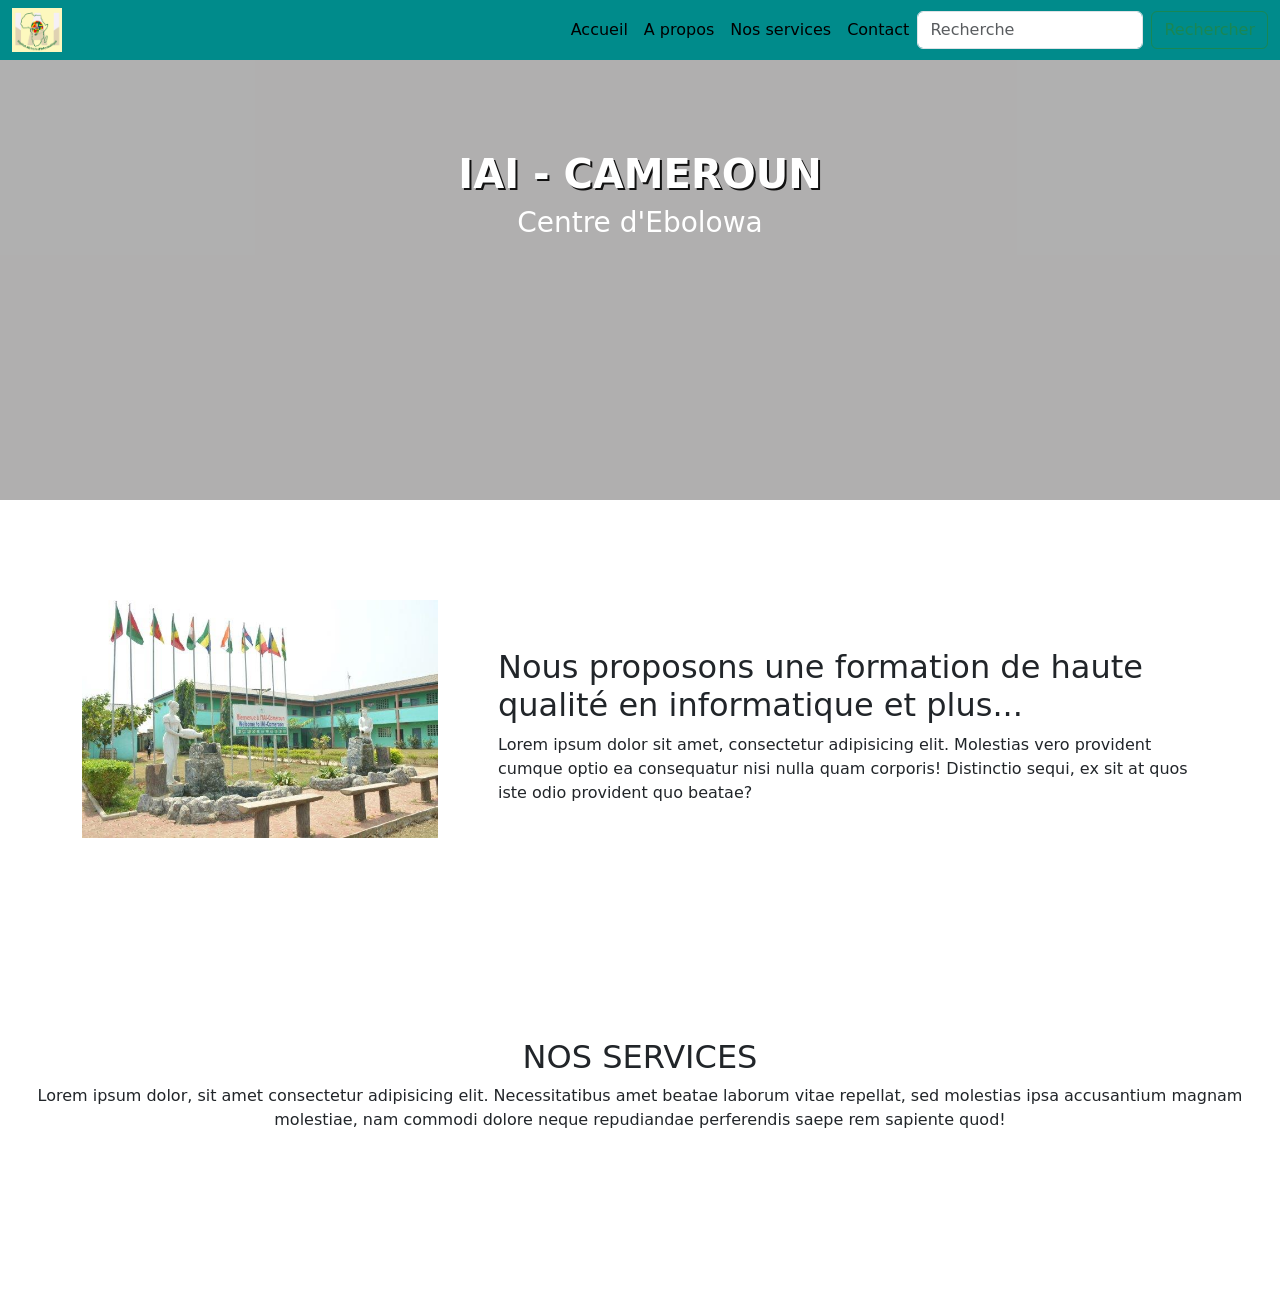
==== SR1/index.html @ b744d382 "Add files via upload" ====
<!DOCTYPE html>
<html lang="en">
<head>
    <meta charset="UTF-8">
    <meta name="viewport" content="width=device-width, initial-scale=1.0">
    <title>Accueil | IAI - EBOLOWA</title>
    <!-- Liens CSS de Bootstrap-->
    <link href="https://cdn.jsdelivr.net/npm/bootstrap@5.3.3/dist/css/bootstrap.min.css" rel="stylesheet" integrity="sha384-QWTKZyjpPEjISv5WaRU9OFeRpok6YctnYmDr5pNlyT2bRjXh0JMhjY6hW+ALEwIH" crossorigin="anonymous">
    <link rel="shortcut icon" href="ressources/images/Logo IAI.png"> <!--Insertion du FavIcon-->
    <!--Fichiers css-->
    <link href="css/style.css" rel="stylesheet"> 
    <link href="css/style2.css" rel="stylesheet">
  </head>
<body>
     <!-- Création de la barre de navigation-->
     <nav class="navbar navbar-expand-lg fixed-top" style="background-color: darkcyan;">
        <div class="container-fluid">
          <img src="ressources/images/Logo IAI.png" alt="Logo IAI" width="50" height="44">
          <button class="navbar-toggler" type="button" data-bs-toggle="collapse" data-bs-target="#navbarSupportedContent" aria-controls="navbarSupportedContent" aria-expanded="false" aria-label="Toggle navigation">
            <span class="navbar-toggler-icon"></span>
          </button>
          <div class="collapse navbar-collapse" id="navbarSupportedContent">
            <ul class="navbar-nav ms-auto mb-2 mb-lg-0">
              <li class="nav-item">
                <a class="nav-link active" aria-current="page" href="#">Accueil</a>
              </li>
              <li class="nav-item">
                <a class="nav-link active" aria-current="page" href="#apropos">A propos</a>
              </li>
              <li class="nav-item">
                <a class="nav-link active" aria-current="page" href="#">Nos services</a>
              </li>
              <li class="nav-item">
                <a class="nav-link active" aria-current="page" href="#">Contact</a>
              </li>
            </ul>
            <form class="d-flex" role="search">
              <input class="form-control me-2" type="search" placeholder="Recherche" aria-label="Search">
              <button class="btn btn-outline-success" type="submit">Rechercher</button>
            </form>
          </div>
        </div>
      </nav>
      <!--Configuration du Header-->
      <header>
        <div class="overlay"></div>
      <video autoplay muted loop>
        <source src="ressources/Keyboard - 1046.mp4" type="video/mp4">
      </video>
      <h1>iai - cameroun</h1>
      <h3>Centre d'Ebolowa</h3>
    </header>
    <!--Fin Configuration du Header-->

    <!--Configuration des sections-->
         <!--Configuration de la section A propos-->
            <section id="apropos" class="about section-padding">
              <div class="container">
                <div class="row">
                  <div class="col-lg-4 col-md-12 col-12">
                    <div class="about-img">
                      <img src="ressources/images/iai_building.jpeg" alt="bâtiment IAI" class="img-fluid">
                    </div>
                  </div>
                  <div class="col-lg-8 col-md-12 ps-lg-5 mt-md-5">
                    <div class="about-text">
                      <h2>Nous proposons une formation de haute qualité en informatique et plus...</h2>
                      <p>Lorem ipsum dolor sit amet, consectetur adipisicing elit. Molestias vero provident cumque optio ea consequatur nisi nulla quam corporis! Distinctio sequi, ex sit at quos iste odio provident quo beatae?</p>
                    </div>
                  </div>
                </div>
              </div>
            </section>
       <!--Fin de la section A propos-->

        <!--Configuration de la section 'Nos services'-->
            <section class=" services section-padding" id="services">
              <div class="col-md-12">
                <div class="section-header text-center pb-5">
                  <h2>NOS SERVICES</h2>
                  <p>Lorem ipsum dolor, sit amet consectetur adipisicing elit. Necessitatibus amet beatae laborum vitae repellat, sed molestias ipsa accusantium magnam molestiae, nam commodi dolore neque repudiandae perferendis saepe rem sapiente quod!</p>
                </div>
              </div>

            </section>

        <!--Fin Configuration de la section 'Nos services'-->
    <!-- Liens Javascript de Bootstrap-->
 <script src="https://cdn.jsdelivr.net/npm/bootstrap@5.3.3/dist/js/bootstrap.bundle.min.js" integrity="sha384-YvpcrYf0tY3lHB60NNkmXc5s9fDVZLESaAA55NDzOxhy9GkcIdslK1eN7N6jIeHz" crossorigin="anonymous"></script>
</body>
 
</html>
---- SR1/css/style.css ----
header
{
    position: relative;
    z-index: 1;
    height: 500px;
    padding-top: 150px;
    text-align: center;
}
header .overlay
{
    position: absolute;
    z-index: -1;
    inset: 0 ;
    background-color: #302f2f61; 
}
header video
{
    position: absolute;
    z-index: -2;
    top: 0;
    left: 0;
    width: 100%;
    height: 100%;
    object-fit: cover;
}
header h1
{
    color: white;
    font-weight: 800;
    font-size: 94;
    text-shadow: 2px 2px 0px #111;
    text-transform: uppercase;
}
header h3
{
    color: white;
    font-size: 94;
}
---- SR1/css/style2.css ----
.section-padding
{
    padding: 100px 0;
}
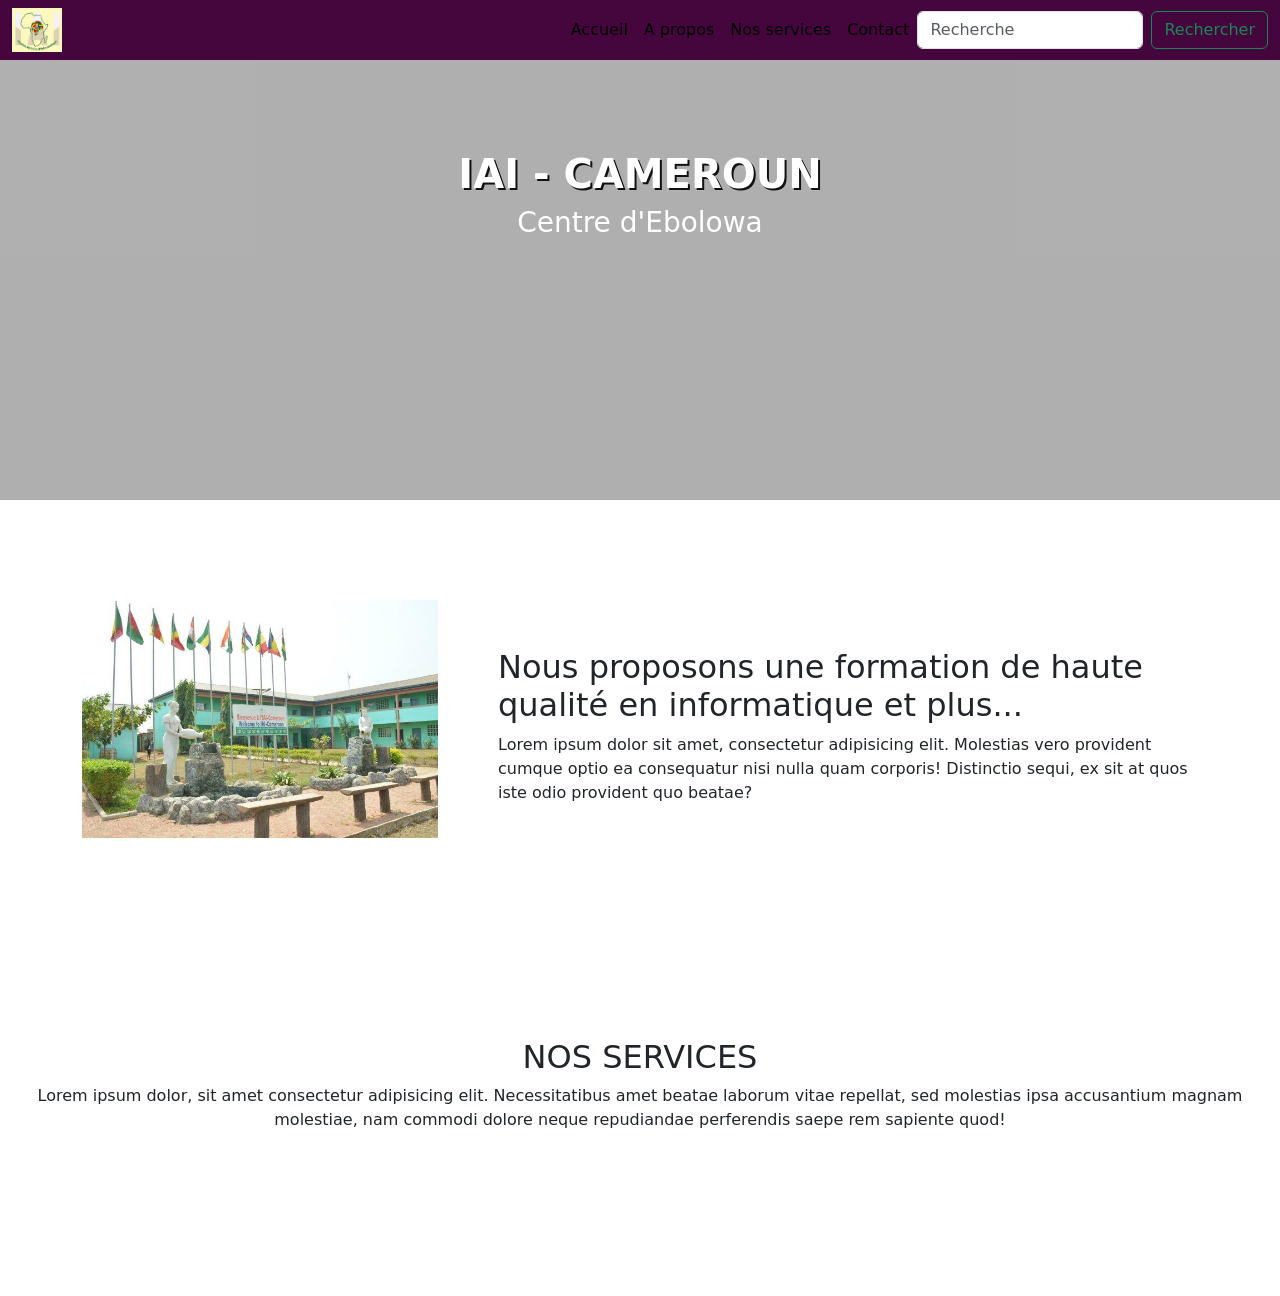
==== commit 9cdd4f5e: "Update index.html" ====
--- a/SR1/index.html
+++ b/SR1/index.html
@@ -13,7 +13,7 @@
   </head>
 <body>
      <!-- Création de la barre de navigation-->
-     <nav class="navbar navbar-expand-lg fixed-top" style="background-color: darkcyan;">
+     <nav class="navbar navbar-expand-lg fixed-top" style="background-color: rgb(69, 6, 62);">
         <div class="container-fluid">
           <img src="ressources/images/Logo IAI.png" alt="Logo IAI" width="50" height="44">
           <button class="navbar-toggler" type="button" data-bs-toggle="collapse" data-bs-target="#navbarSupportedContent" aria-controls="navbarSupportedContent" aria-expanded="false" aria-label="Toggle navigation">
@@ -89,4 +89,5 @@
  <script src="https://cdn.jsdelivr.net/npm/bootstrap@5.3.3/dist/js/bootstrap.bundle.min.js" integrity="sha384-YvpcrYf0tY3lHB60NNkmXc5s9fDVZLESaAA55NDzOxhy9GkcIdslK1eN7N6jIeHz" crossorigin="anonymous"></script>
 </body>
  
-</html>+
+</html>
